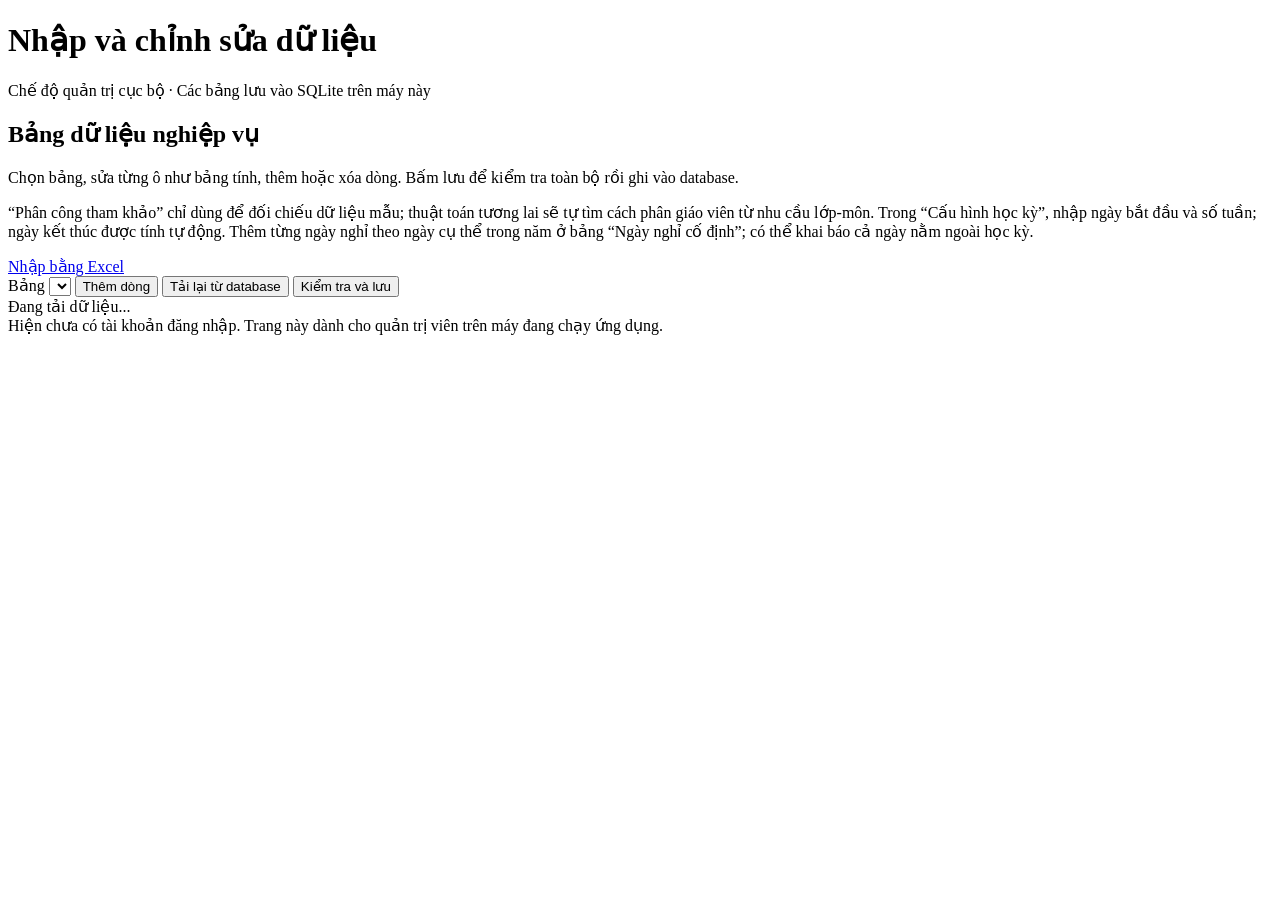
==== backend/app/static/admin.html @ eb7c26f2 "first commt" ====
<!doctype html>
<html lang="vi">
<head>
  <meta charset="utf-8">
  <meta name="viewport" content="width=device-width, initial-scale=1">
  <title>Nhập và chỉnh sửa dữ liệu - Project 3</title>
  <link rel="stylesheet" href="/static/app.css">
  <script src="/static/admin.js" defer></script>
</head>
<body>
  <header>
    <h1>Nhập và chỉnh sửa dữ liệu</h1>
    <p>Chế độ quản trị cục bộ · Các bảng lưu vào SQLite trên máy này</p>
  </header>
  <main>
    <section>
      <div class="admin-toolbar">
        <div>
          <h2>Bảng dữ liệu nghiệp vụ</h2>
          <p class="muted">Chọn bảng, sửa từng ô như bảng tính, thêm hoặc xóa dòng. Bấm lưu để kiểm tra toàn bộ rồi ghi vào database.</p>
          <p class="muted">“Phân công tham khảo” chỉ dùng để đối chiếu dữ liệu mẫu; thuật toán tương lai sẽ tự tìm cách phân giáo viên từ nhu cầu lớp-môn. Trong “Cấu hình học kỳ”, nhập ngày bắt đầu và số tuần; ngày kết thúc được tính tự động. Thêm từng ngày nghỉ theo ngày cụ thể trong năm ở bảng “Ngày nghỉ cố định”; có thể khai báo cả ngày nằm ngoài học kỳ.</p>
        </div>
        <a class="button-link" href="/">Nhập bằng Excel</a>
      </div>
      <div class="admin-controls">
        <label for="tableSelect">Bảng</label>
        <select id="tableSelect"></select>
        <button id="addRow" class="secondary">Thêm dòng</button>
        <button id="reloadData" class="secondary">Tải lại từ database</button>
        <button id="saveData">Kiểm tra và lưu</button>
      </div>
      <div id="status" class="status">Đang tải dữ liệu...</div>
      <div id="issues"></div>
      <div id="gridWrap" class="grid-wrap"></div>
    </section>
  </main>
  <footer>Hiện chưa có tài khoản đăng nhập. Trang này dành cho quản trị viên trên máy đang chạy ứng dụng.</footer>
</body>
</html>
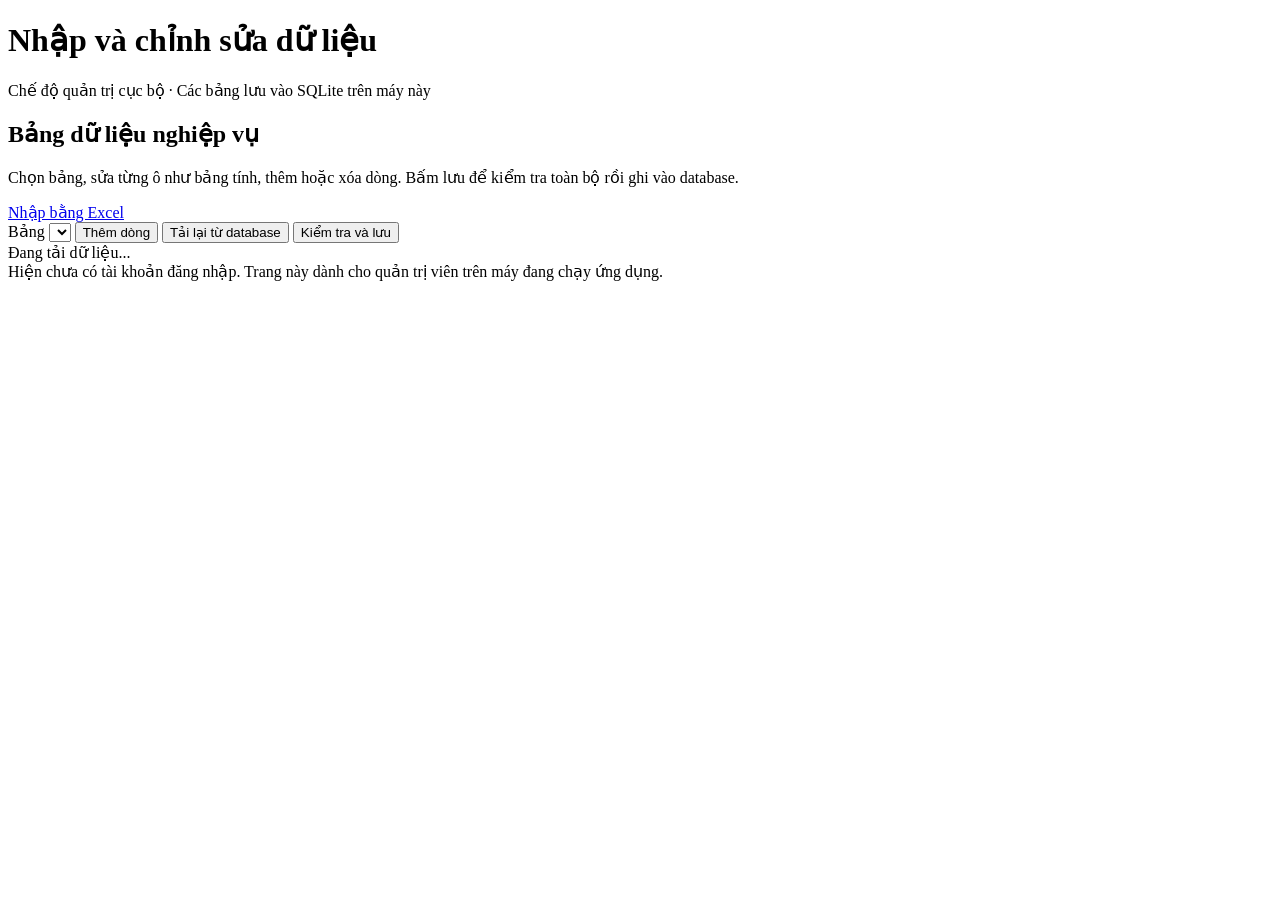
==== commit b18add77: "update tính năng, chỉ cho phép nghỉ theo hằng tuần cố định" ====
--- a/backend/app/static/admin.html
+++ b/backend/app/static/admin.html
@@ -18,7 +18,6 @@
         <div>
           <h2>Bảng dữ liệu nghiệp vụ</h2>
           <p class="muted">Chọn bảng, sửa từng ô như bảng tính, thêm hoặc xóa dòng. Bấm lưu để kiểm tra toàn bộ rồi ghi vào database.</p>
-          <p class="muted">“Phân công tham khảo” chỉ dùng để đối chiếu dữ liệu mẫu; thuật toán tương lai sẽ tự tìm cách phân giáo viên từ nhu cầu lớp-môn. Trong “Cấu hình học kỳ”, nhập ngày bắt đầu và số tuần; ngày kết thúc được tính tự động. Thêm từng ngày nghỉ theo ngày cụ thể trong năm ở bảng “Ngày nghỉ cố định”; có thể khai báo cả ngày nằm ngoài học kỳ.</p>
         </div>
         <a class="button-link" href="/">Nhập bằng Excel</a>
       </div>
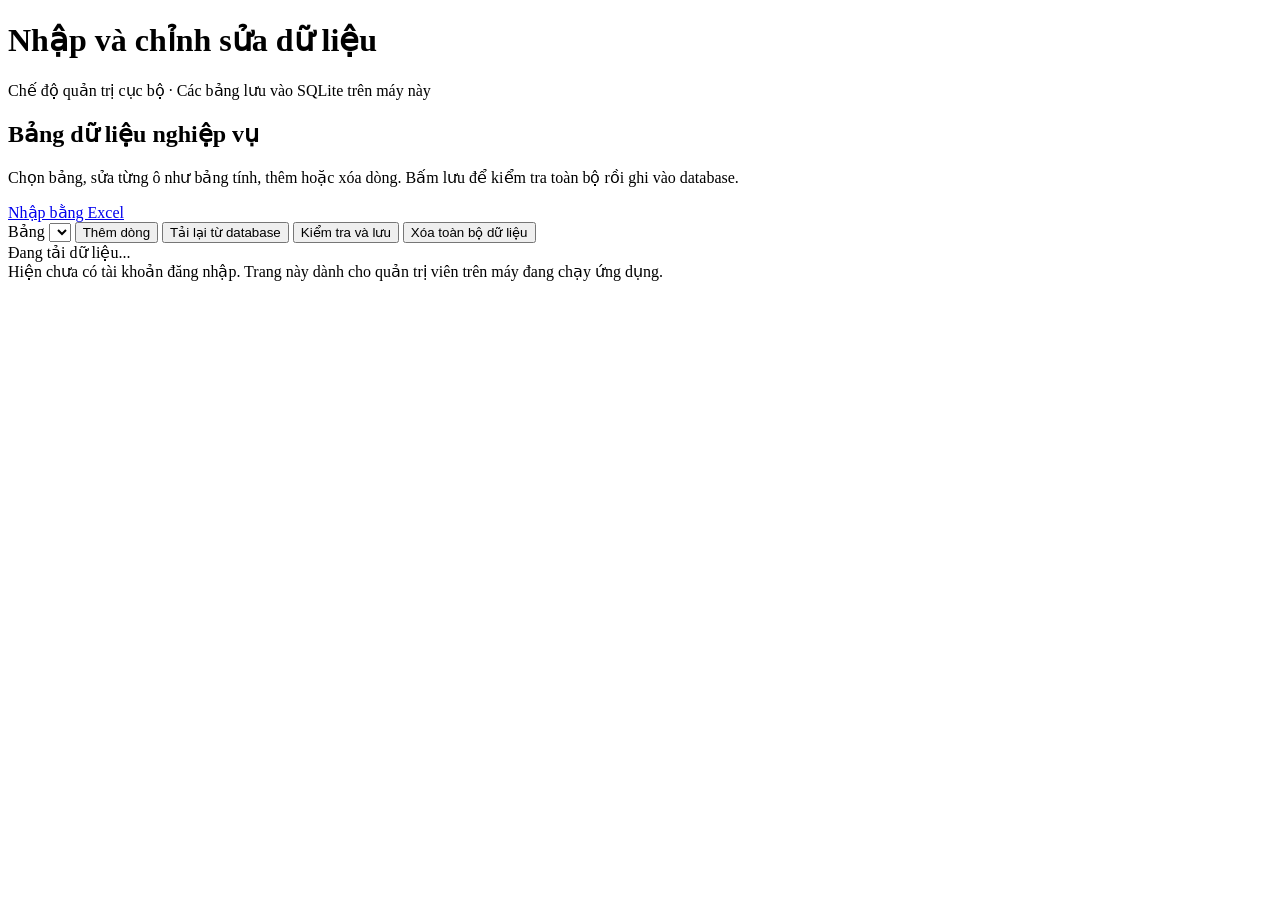
==== commit dafce5da: "bổ sung tính năng xóa toàn bộ dữ liệu" ====
--- a/backend/app/static/admin.html
+++ b/backend/app/static/admin.html
@@ -27,6 +27,7 @@
         <button id="addRow" class="secondary">Thêm dòng</button>
         <button id="reloadData" class="secondary">Tải lại từ database</button>
         <button id="saveData">Kiểm tra và lưu</button>
+        <button id="clearData" class="danger">Xóa toàn bộ dữ liệu</button>
       </div>
       <div id="status" class="status">Đang tải dữ liệu...</div>
       <div id="issues"></div>
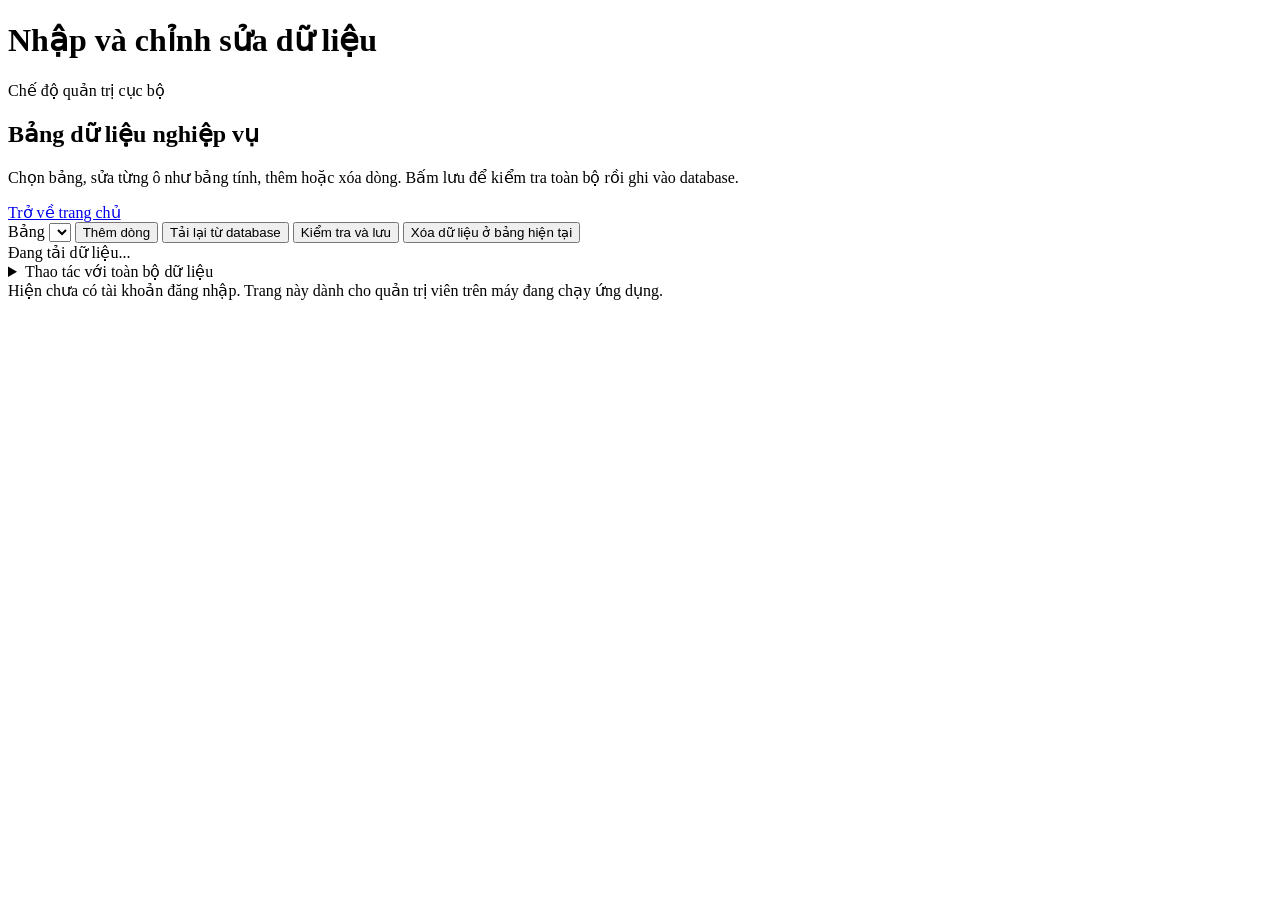
==== commit 7075e54a: "hoàn thành nhiệm vụ frontend trong quy trình nhập dữ liệu." ====
--- a/backend/app/static/admin.html
+++ b/backend/app/static/admin.html
@@ -4,13 +4,13 @@
   <meta charset="utf-8">
   <meta name="viewport" content="width=device-width, initial-scale=1">
   <title>Nhập và chỉnh sửa dữ liệu - Project 3</title>
-  <link rel="stylesheet" href="/static/app.css">
-  <script src="/static/admin.js" defer></script>
+  <link rel="stylesheet" href="/static/app.css?v=copy-demand">
+  <script type="module" src="/static/admin.js?v=copy-demand"></script>
 </head>
 <body>
   <header>
     <h1>Nhập và chỉnh sửa dữ liệu</h1>
-    <p>Chế độ quản trị cục bộ · Các bảng lưu vào SQLite trên máy này</p>
+    <p>Chế độ quản trị cục bộ</p>
   </header>
   <main>
     <section>
@@ -19,7 +19,7 @@
           <h2>Bảng dữ liệu nghiệp vụ</h2>
           <p class="muted">Chọn bảng, sửa từng ô như bảng tính, thêm hoặc xóa dòng. Bấm lưu để kiểm tra toàn bộ rồi ghi vào database.</p>
         </div>
-        <a class="button-link" href="/">Nhập bằng Excel</a>
+    <a class="button-link" href="/">Trở về trang chủ</a>
       </div>
       <div class="admin-controls">
         <label for="tableSelect">Bảng</label>
@@ -27,12 +27,19 @@
         <button id="addRow" class="secondary">Thêm dòng</button>
         <button id="reloadData" class="secondary">Tải lại từ database</button>
         <button id="saveData">Kiểm tra và lưu</button>
-        <button id="clearData" class="danger">Xóa toàn bộ dữ liệu</button>
+        <button id="clearTable" type="button" class="danger">Xóa dữ liệu ở bảng hiện tại</button>
       </div>
       <div id="status" class="status">Đang tải dữ liệu...</div>
       <div id="issues"></div>
       <div id="gridWrap" class="grid-wrap"></div>
     </section>
+    <section>
+      <details id="destructiveActions">
+        <summary>Thao tác với toàn bộ dữ liệu</summary>
+        <p>Thao tác này xóa dữ liệu của tất cả các bảng đã lưu.</p>
+        <button id="clearData" type="button" class="danger">Xóa toàn bộ dữ liệu</button>
+      </details>
+    </section>
   </main>
   <footer>Hiện chưa có tài khoản đăng nhập. Trang này dành cho quản trị viên trên máy đang chạy ứng dụng.</footer>
 </body>
